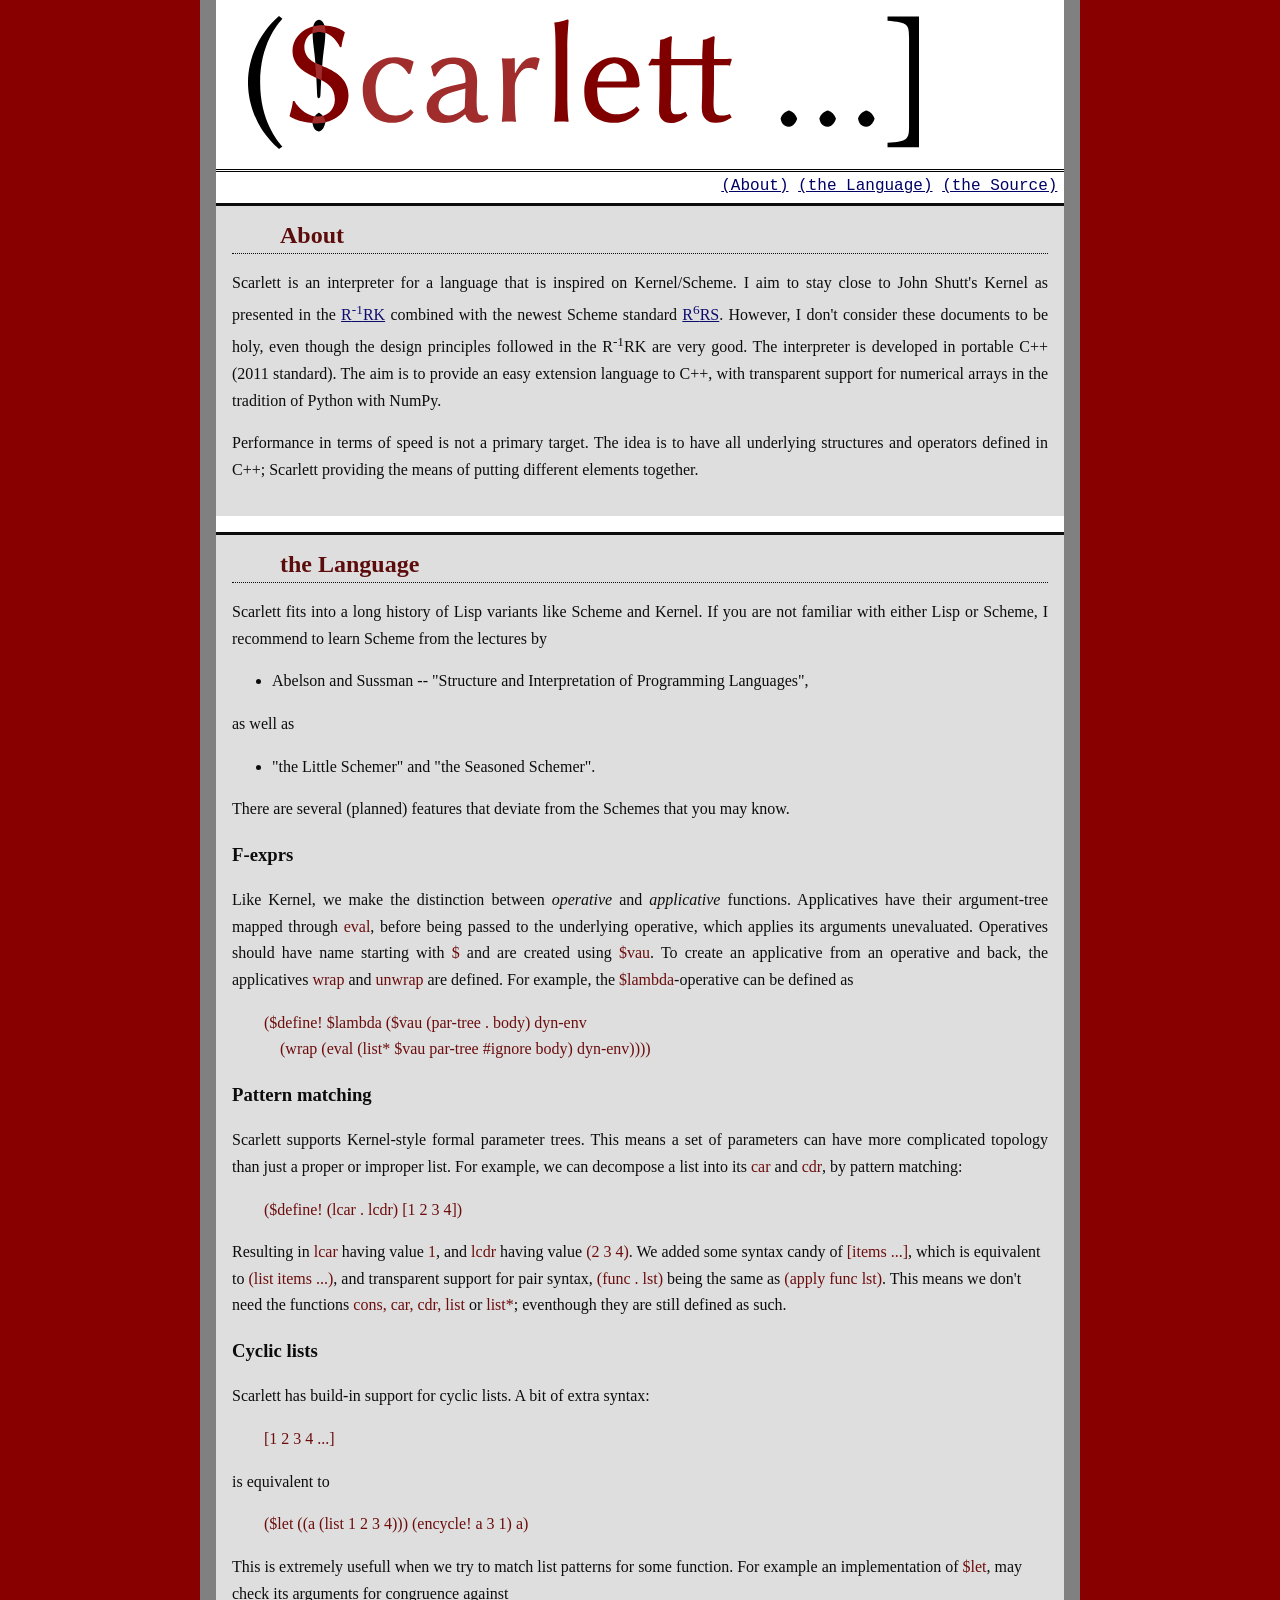
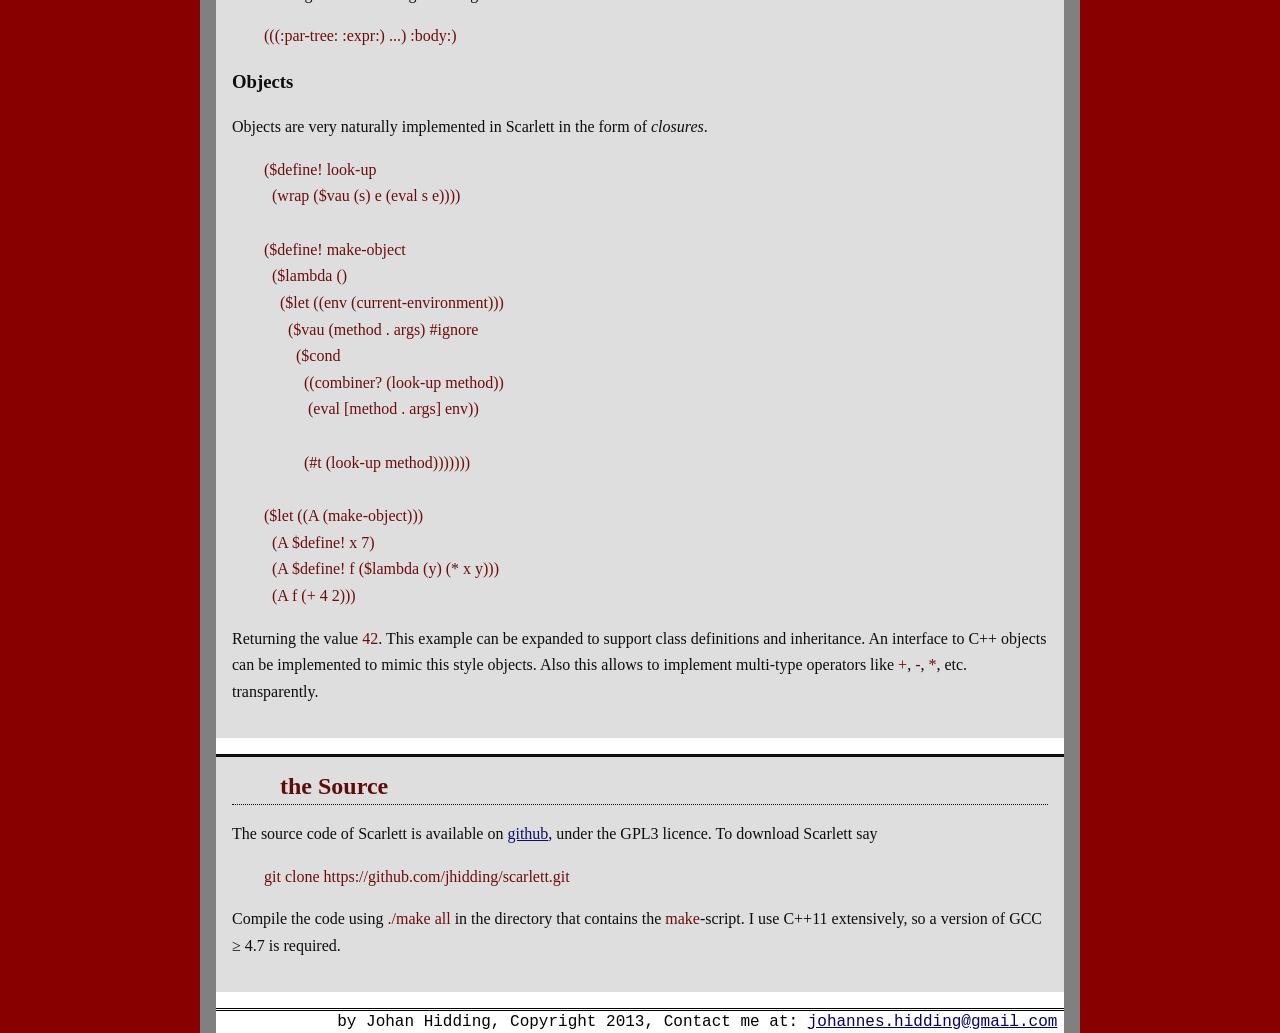
==== doc/index.html @ 4921a022 "homepage added to doc" ====
<!DOCTYPE HTML PUBLIC "-//W3C//DTD HTML 4.01//EN"
        "http://www.w3.org/TR/html4/strict.dtd">
	
<html>
	<head>
		<title>Scarlett -- a Kernel/Scheme interpreter</title>
		<meta http-equiv="Content-Type" content="text/html; charset=ISO-8859-1">
		<meta name="author" content="Johan Hidding">
		<link type="text/css" rel="stylesheet" href="style.css">
	</head>

	<body> <div id="centred-content">
		<div id="header"> <img src="logo.svg" alt="$carlett"> </div>
		<div id="navigation"> 
			<a href="#about">(About)</a>
			<a href="#language">(the Language)</a>
			<a href="#source">(the Source)</a>
		</div>
		<div class="block">
			<a id="about"><h2>About</h2></a>
			<p> Scarlett is an interpreter for a language that is inspired on Kernel/Scheme.
			I aim to stay close to John Shutt's Kernel as presented in the 
			<a href="http://web.cs.wpi.edu/~jshutt/kernel.html">R<sup>-1</sup>RK</a>
			combined with the newest Scheme standard
			<a href="http://www.r6rs.org">R<sup>6</sup>RS</a>.
			However, I don't consider these documents to be holy, even though the design
			principles followed in the R<sup>-1</sup>RK are very good.
			The interpreter is developed in portable C++ (2011 standard). The aim is to provide
			an easy extension language to C++, with transparent support for numerical arrays
			in the tradition of Python with NumPy.</p>

			<p> Performance in terms of speed is not a primary target. The idea is to have
			all underlying structures and operators defined in C++; Scarlett providing
			the means of putting different elements together.
			</p> </div>

		<div class="block">
			<a id="language"><h2>the Language</h2></a>
			<p> Scarlett fits into a long history of Lisp variants like Scheme and Kernel. If you
			are not familiar with either Lisp or Scheme, I recommend to learn Scheme from the lectures
			by 
			<ul>
				<li> Abelson and Sussman -- "Structure and Interpretation of Programming Languages",
			</ul>
			as well as 
			<ul>
				<li> "the Little Schemer" and "the Seasoned Schemer".
			</ul>
			There are several (planned) features that deviate from the Schemes that you may know.</p>

			<h3>F-exprs</h3>
			<p>Like Kernel, we make the distinction between <i>operative</i> and <i>applicative</i>
			functions. Applicatives have their argument-tree mapped through <tt>eval</tt>, before
			being passed to the underlying operative, which applies its arguments unevaluated.
			Operatives should have name starting with <tt>$</tt> and are created using
			<tt>$vau</tt>. To create an applicative from an operative and back, the applicatives
			<tt>wrap</tt> and <tt>unwrap</tt> are defined. For example, the <tt>$lambda</tt>-operative
			can be defined as
			<pre>($define! $lambda ($vau (par-tree . body) dyn-env
    (wrap (eval (list* $vau par-tree #ignore body) dyn-env))))</pre> </p>

			<h3>Pattern matching</h3>
			<p>Scarlett supports Kernel-style formal parameter trees. This means a set of parameters
			can have more complicated topology than just a proper or improper list.
			For example, we can decompose a list into its <tt>car</tt> and <tt>cdr</tt>,
			by pattern matching:
			<pre>($define! (lcar . lcdr) [1 2 3 4])</pre>
			Resulting in <tt>lcar</tt> having value <tt>1</tt>, and
			<tt>lcdr</tt> having value <tt>(2 3 4)</tt>.
			We added some syntax candy of <tt>[items ...]</tt>, which is equivalent
			to <tt>(list items ...)</tt>, and transparent support for pair syntax,
			<tt>(func . lst)</tt> being the same as <tt>(apply func lst)</tt>.
			This means we don't need the functions <tt>cons, car, cdr, list</tt>
			or <tt>list*</tt>; eventhough they are still defined as such.</p>

			<h3>Cyclic lists</h3>
			<p>Scarlett has build-in support for cyclic lists. A bit of extra syntax:</p>
			<pre>[1 2 3 4 ...]</pre>
			is equivalent to
			<pre>($let ((a (list 1 2 3 4))) (encycle! a 3 1) a)</pre>
			This is extremely usefull when we try to match list patterns for some function.
			For example an implementation of <tt>$let</tt>, may check its arguments 
			for congruence against
			<pre>(((:par-tree: :expr:) ...) :body:)</pre>

			<h3>Objects</h3>
			<p>Objects are very naturally implemented in Scarlett in the form of <i>closures</i>.
<pre>($define! look-up
  (wrap ($vau (s) e (eval s e))))

($define! make-object 
  ($lambda ()
    ($let ((env (current-environment)))
      ($vau (method . args) #ignore
        ($cond 
	  ((combiner? (look-up method))
	   (eval [method . args] env))

	  (#t (look-up method)))))))

($let ((A (make-object)))
  (A $define! x 7)
  (A $define! f ($lambda (y) (* x y)))
  (A f (+ 4 2)))</pre>
			Returning the value <tt>42</tt>. This example can be expanded to support class definitions 
			and inheritance. An interface to C++ objects can be implemented
			to mimic this style objects. Also this allows to implement multi-type operators like
			<tt>+</tt>, <tt>-</tt>, <tt>*</tt>, etc. transparently.
			</p> </div>

		<div class="block">
			<a id="source"><h2>the Source</h2></a>
			<p> The source code of Scarlett is available on
			<a href="http://github.com/jhidding/scarlett">github</a>,
			under the GPL3 licence. To download Scarlett say
			<pre>git clone https://github.com/jhidding/scarlett.git</pre>
			Compile the code using <tt>./make all</tt> in the directory
			that contains the <tt>make</tt>-script. I use C++11 extensively,
			so a version of GCC &ge; 4.7 is required.
			</p> </div>

		<address> 
		by Johan Hidding, Copyright 2013, Contact me at:
		<!--EScrambled Email Address Code--> 
		 
		<!--For help with this code go to--> 
		<!--http://innerpeace.org/escrambler.shtml--> 
		 
		<script type="text/javascript">	
		<!--
		function escramble()
		{
			var a,b,c,d,e,f,g,h,i
			a='<a href=\"mai'
			b='johann'
			c='\">'
			b+='es.hiddi'
			a+='lto:'
			b+='ng'
			b+='@'
			e='<\/a>'
			f=''
			b+='gma'
			g='<img src=\"'
			h=''
			b+='il.com'
			i='\" alt="send me mail." border="0">'
		 
			if (f) d=f
			else 
				if (h) d=g+h+i
				else d=b
			
			document.write(a+b+c+d+e)
		}
		//-->
		escramble()
		</script>
		</address> 
	</div> </body>
</html>
---- doc/style.css ----
body
{
	margin:		0 auto 0 auto;
	max-width:	55em;
	background:	#800;
	padding:	0;
}

#header {
	margin:		0 1em 0 1em;
	padding:	1em;
	text-align:	left;
}

#header img {
	height:		100pt;
}

a
{
	color:		#006;
}

a img {
	border:		none;
}

a:hover
{
	color:		#606;
}

a:visited
{
	color:		#600;	
}

#centred-content
{
	border-left: solid 1em gray;
	border-right: solid 1em gray;
	margin: 0;
	padding: 0;
	background-color: white;
	background-repeat: no-repeat;
	text-align:	right;
}

#content img {
}

.block {
	text-align:	left;
	opacity:	0.95;
	filter:		alpha(opacity=90);
	position:	relative;
	margin:		0em;
	margin-bottom:	1em;
	padding:	1em;
	border-top:	solid medium black;
	background:	#ddd;
	font: 		normal 12pt/20pt serif;
	font-family:	"Linux Biolinum O", serif;
}

tt {	
	font-family:	"Inconsolata", fixed;
	color:		#600;
}

pre {	
	font-family:	"Inconsolata", fixed;
	color:		#600;
	margin-left:	2em;
}

h2
{
	border-bottom:	dotted thin black;
	color:	#500;
	margin: 0;
	padding-top:	0em;
	padding-left:	2em;
	padding-bottom: 0.2em;
}

.block p {
	text-align:	justify;
}

.block img {
	opacity:	1.0;
	margin:		0em 5% 0em 5%;
	max-width:		90%;
}

.block .illustration
{
	opacity:	1.0;
	float: right; 
	position: relative; 
	top: -7em; right: -6em;
	margin-bottom: -5em;
	margin-left: -5em;
	-moz-border-radius: 3em; 
	-webkit-border-radius:	3em;
	-o-border-radius: 3em; 
	border-radius: 3em; 
	border: solid 3px black;
	width: 200px;
	height: 200px;
}

#music .illustration
{
	background: url('images/muziek.jpeg');
}

#links .illustration
{
	background: url('images/links.jpeg');
}

#astronomy .illustration
{
	background: url('images/adhesion.jpeg');
}

#programming .illustration
{
	background: url('images/multivac.jpg');
}

#about .illustration
{
	background: url('images/funky_me.jpeg');
}

#inleiding .illustration
{
	background: url('images/petit.jpg');
}

#navigation
{
	font:		normal 12pt/21pt Inconsolata, monospace, sans-serif;
	margin:		0;
	padding:	0pt 5pt 2pt 5pt;
	background:	white;
	border-top:	double medium black;
}

address
{
	font:		normal 12pt/17pt Inconsolata, monospace, sans-serif;
	margin:		0;
	padding:	0pt 5pt 0pt 5pt;
	background:	white;
	border-top:	double medium black;
}
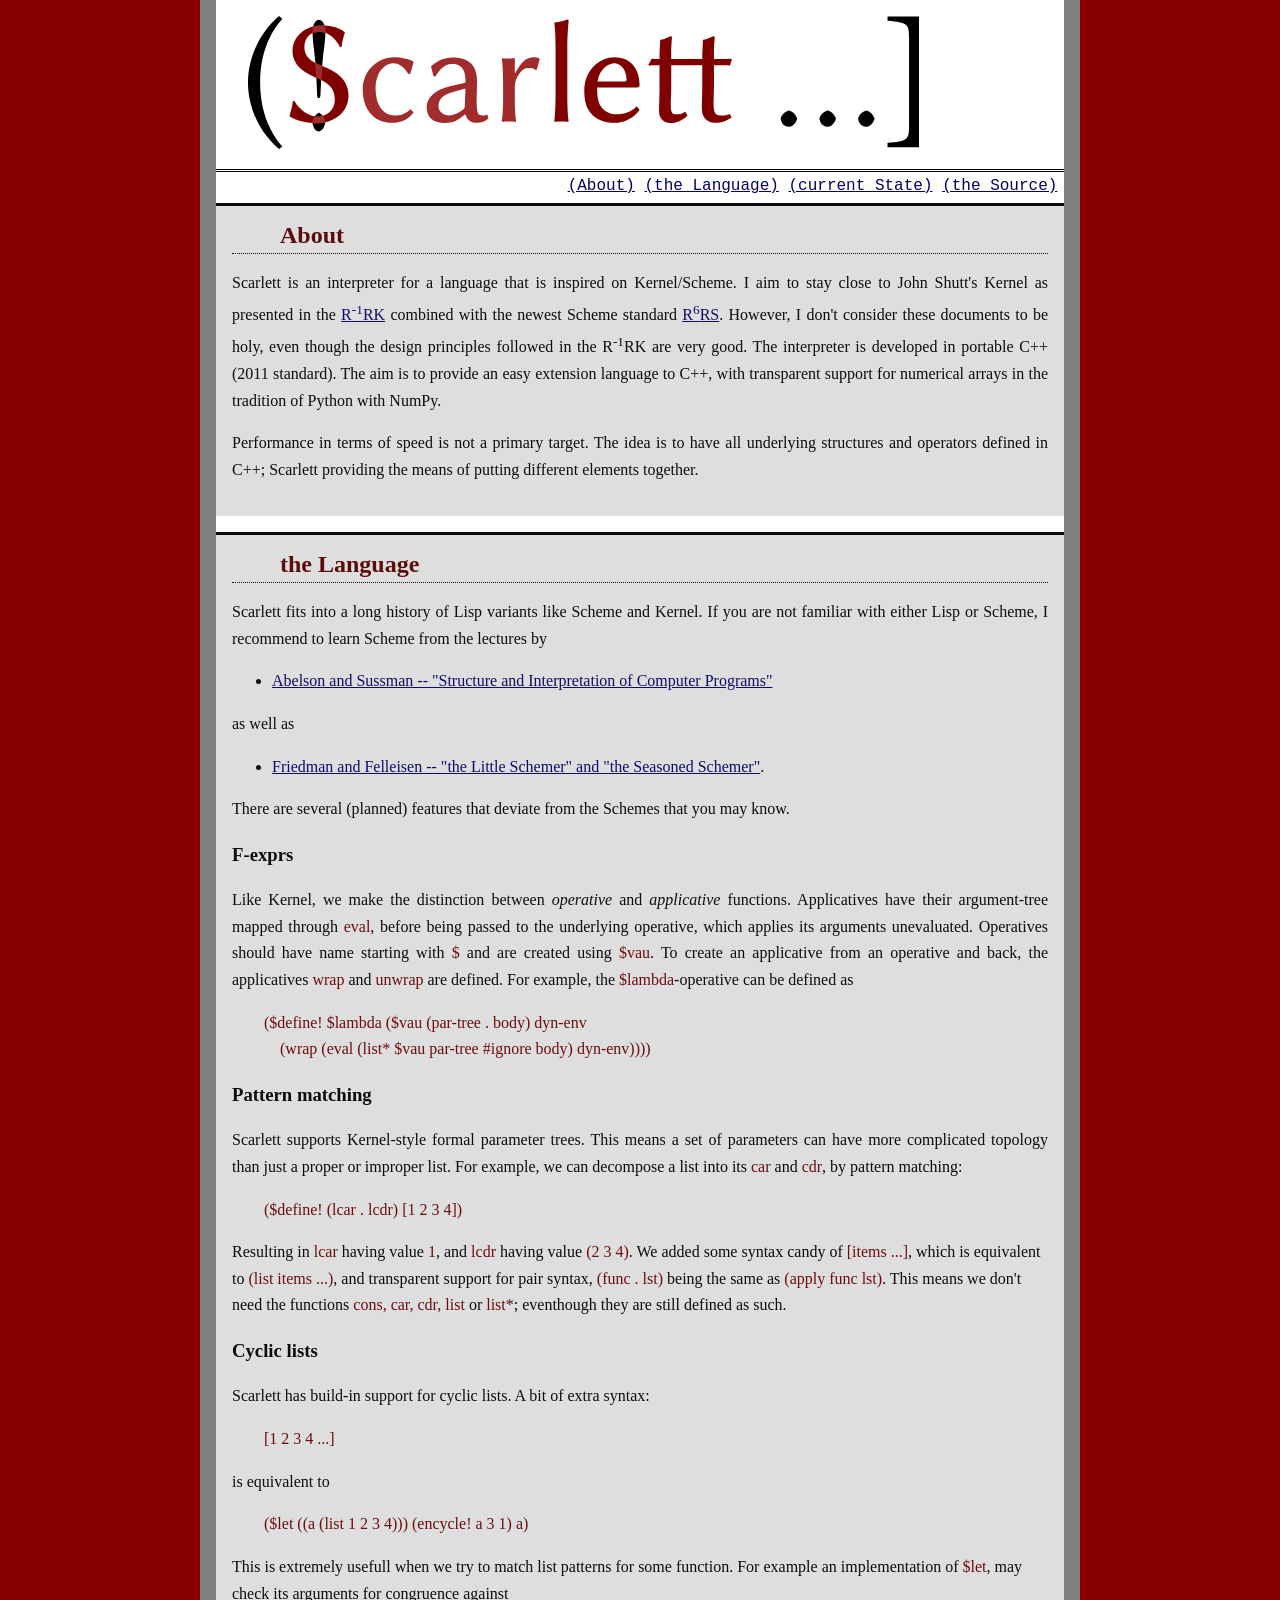
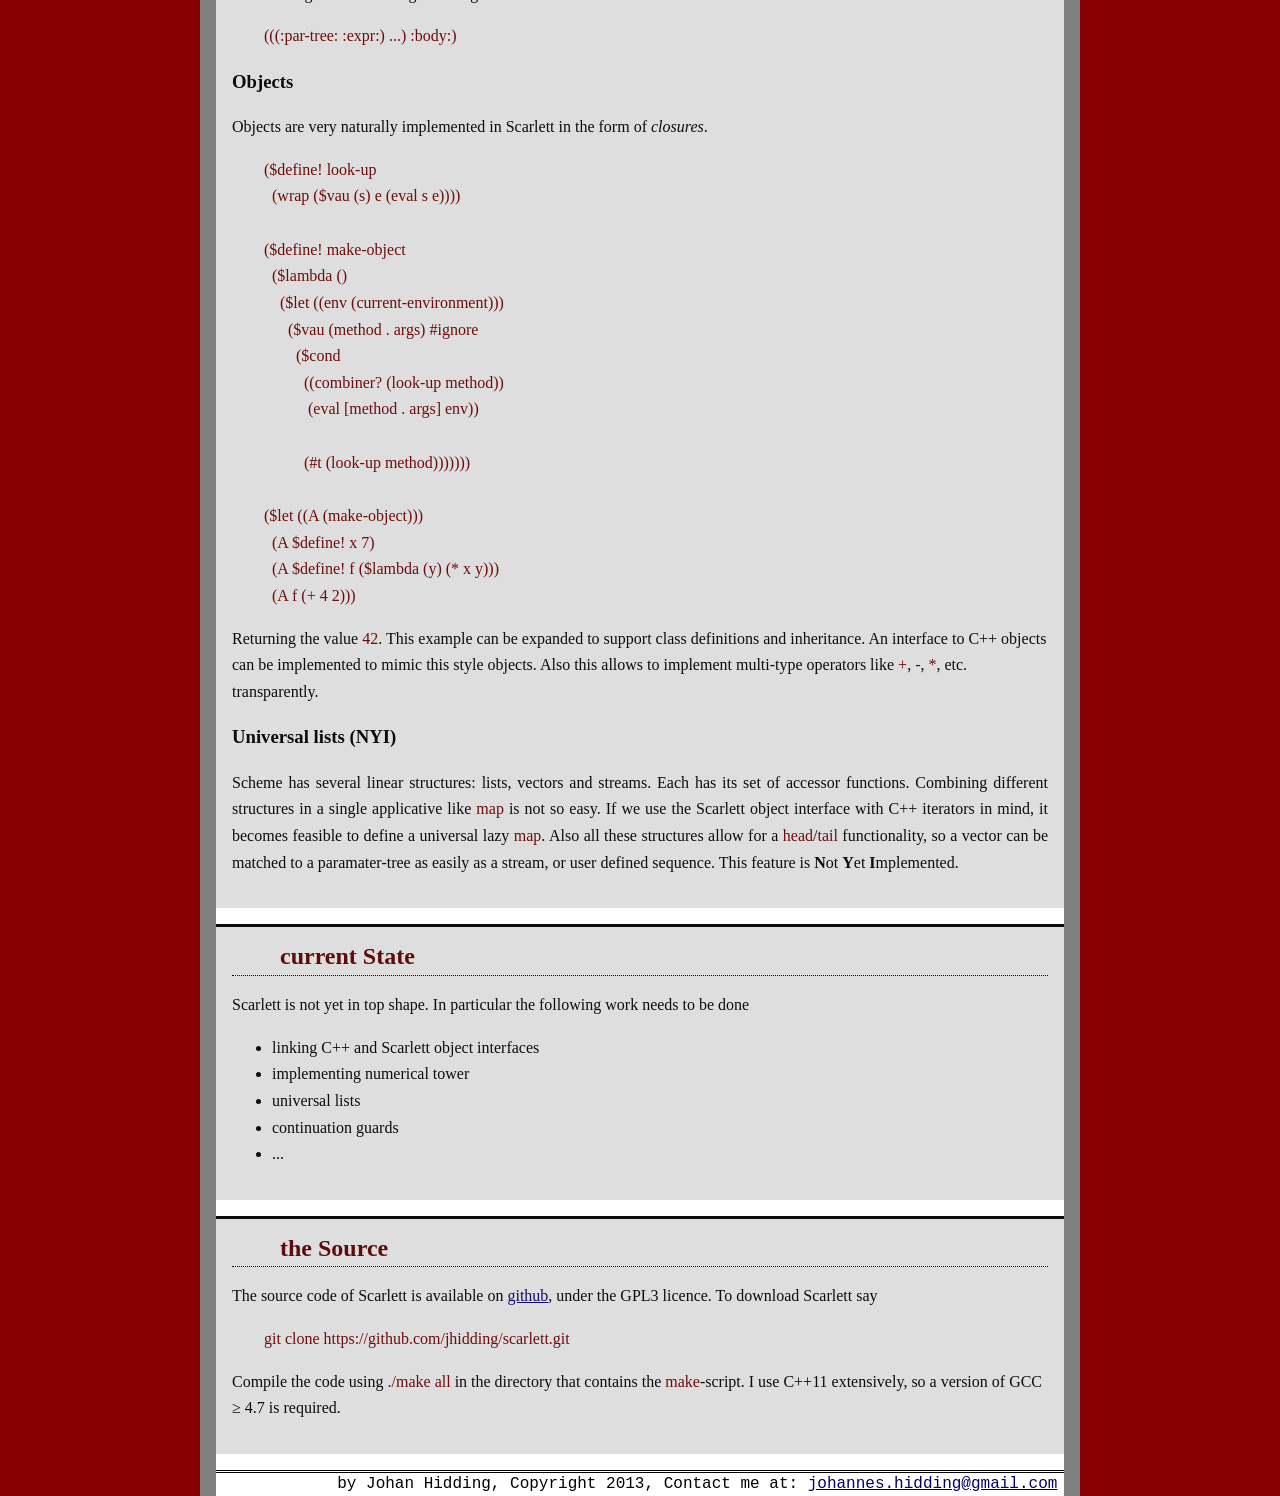
==== commit e301d605: "first object interface code in testing, not compiled yet gcc hangs" ====
--- a/doc/index.html
+++ b/doc/index.html
@@ -14,6 +14,7 @@
 		<div id="navigation"> 
 			<a href="#about">(About)</a>
 			<a href="#language">(the Language)</a>
+			<a href="#state">(current State)</a>
 			<a href="#source">(the Source)</a>
 		</div>
 		<div class="block">
@@ -40,11 +41,13 @@
 			are not familiar with either Lisp or Scheme, I recommend to learn Scheme from the lectures
 			by 
 			<ul>
-				<li> Abelson and Sussman -- "Structure and Interpretation of Programming Languages",
+				<li> <a href="http://groups.csail.mit.edu/mac/classes/6.001/abelson-sussman-lectures/">
+					Abelson and Sussman -- "Structure and Interpretation of Computer Programs"</a>
 			</ul>
 			as well as 
 			<ul>
-				<li> "the Little Schemer" and "the Seasoned Schemer".
+				<li> <a href="http://www.amazon.com/Little-Schemer-Daniel-P-Friedman/dp/0262560992">
+					Friedman and Felleisen -- "the Little Schemer" and "the Seasoned Schemer"</a>.
 			</ul>
 			There are several (planned) features that deviate from the Schemes that you may know.</p>
 
@@ -105,8 +108,28 @@
 			Returning the value <tt>42</tt>. This example can be expanded to support class definitions 
 			and inheritance. An interface to C++ objects can be implemented
 			to mimic this style objects. Also this allows to implement multi-type operators like
-			<tt>+</tt>, <tt>-</tt>, <tt>*</tt>, etc. transparently.
+			<tt>+</tt>, <tt>-</tt>, <tt>*</tt>, etc. transparently. </p>
+
+			<h3>Universal lists (NYI)</h3>
+			<p>Scheme has several linear structures: lists, vectors and streams. Each has its set of
+			accessor functions. Combining different structures in a single applicative like <tt>map</tt>
+			is not so easy. If we use the Scarlett object interface with C++ iterators in mind,
+			it becomes feasible to define a universal lazy <tt>map</tt>. Also all these structures
+			allow for a <tt>head</tt>/<tt>tail</tt> functionality, so a vector can be matched
+			to a paramater-tree as easily as a stream, or user defined sequence. This feature is
+			<b>N</b>ot <b>Y</b>et <b>I</b>mplemented.
 			</p> </div>
+
+		<div class="block">
+			<a id="state"><h2>current State</h2></a>
+			<p> Scarlett is not yet in top shape. In particular the following work needs to be done
+			<ul>
+				<li> linking C++ and Scarlett object interfaces
+				<li> implementing numerical tower
+				<li> universal lists
+				<li> continuation guards
+				<li> ...
+			</ul> </p> </div>
 
 		<div class="block">
 			<a id="source"><h2>the Source</h2></a>
